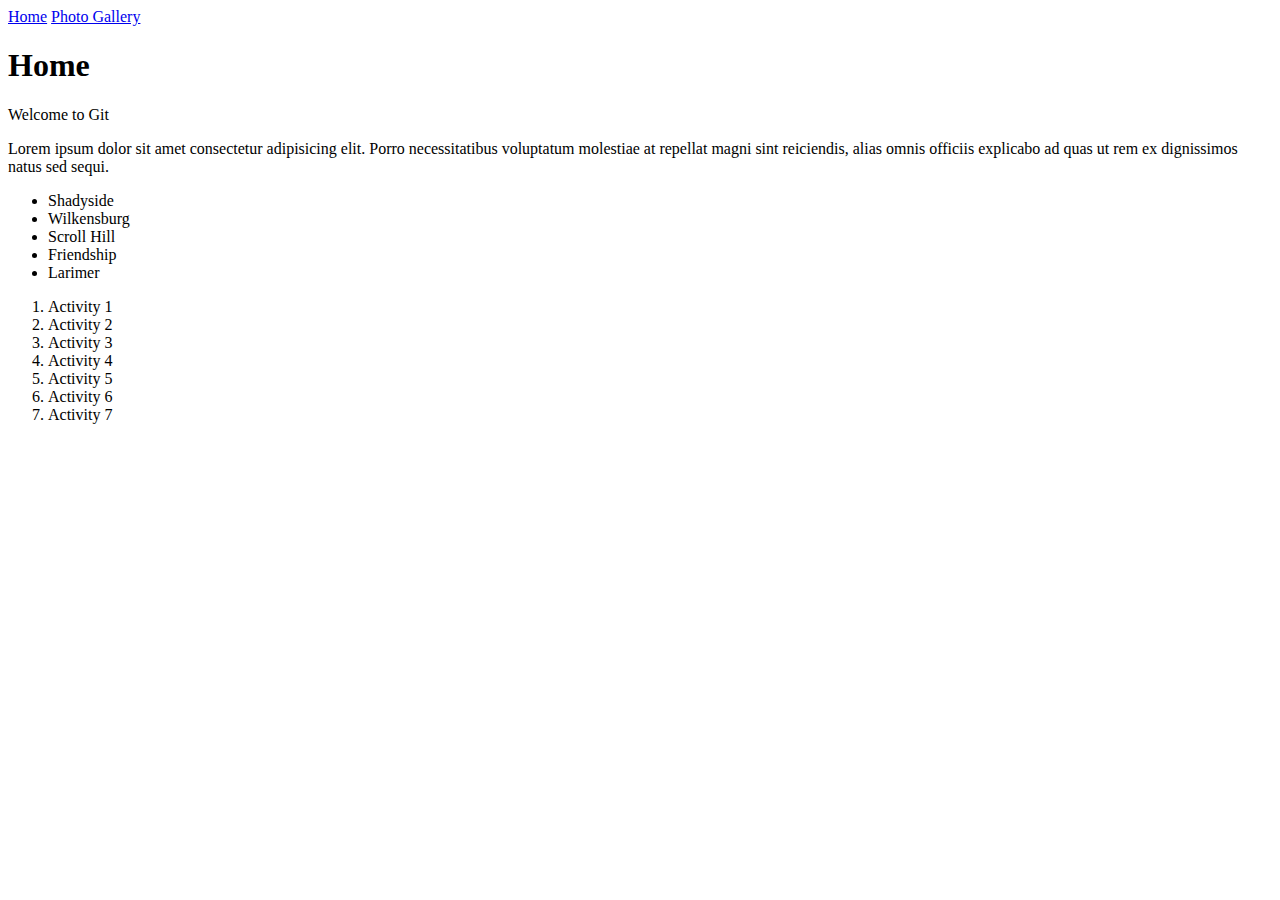
==== index.html @ 41c06b2a "initial commit" ====
<!DOCTYPE html>
<html lang="en">
<head>
    <meta charset="UTF-8">
    <meta http-equiv="X-UA-Compatible" content="IE=edge">
    <meta name="viewport" content="width=device-width, initial-scale=1.0">
    <title>Home | Simple Travel Site</title>
</head>
<body>
  <header>
    <a href="index.html">Home</a>
    <a href="photo-gallery.html">Photo Gallery</a>

  </header>
  <main>
    <h1 id="heading" class="highlight">Home</h1>

    <div title="introduction">Welcome to Git</div>

    <p>Lorem ipsum dolor sit amet consectetur adipisicing elit. Porro necessitatibus voluptatum molestiae at repellat magni sint reiciendis, alias omnis officiis explicabo ad quas ut rem ex dignissimos natus sed sequi.</p>

    <ul>
       <li>Shadyside</li>
       <li>Wilkensburg</li>
       <li>Scroll Hill</li> 
       <li>Friendship</li>
       <li>Larimer</li>
    </ul>

    <ol>
      <li>Activity 1</li>
      <li>Activity 2</li>
      <li>Activity 3</li>
      <li>Activity 4</li>
      <li>Activity 5</li>
      <li>Activity 6</li>
      <li>Activity 7</li>
    </ol>


  </main>

  <footer>

  </footer>
</body>
</html>
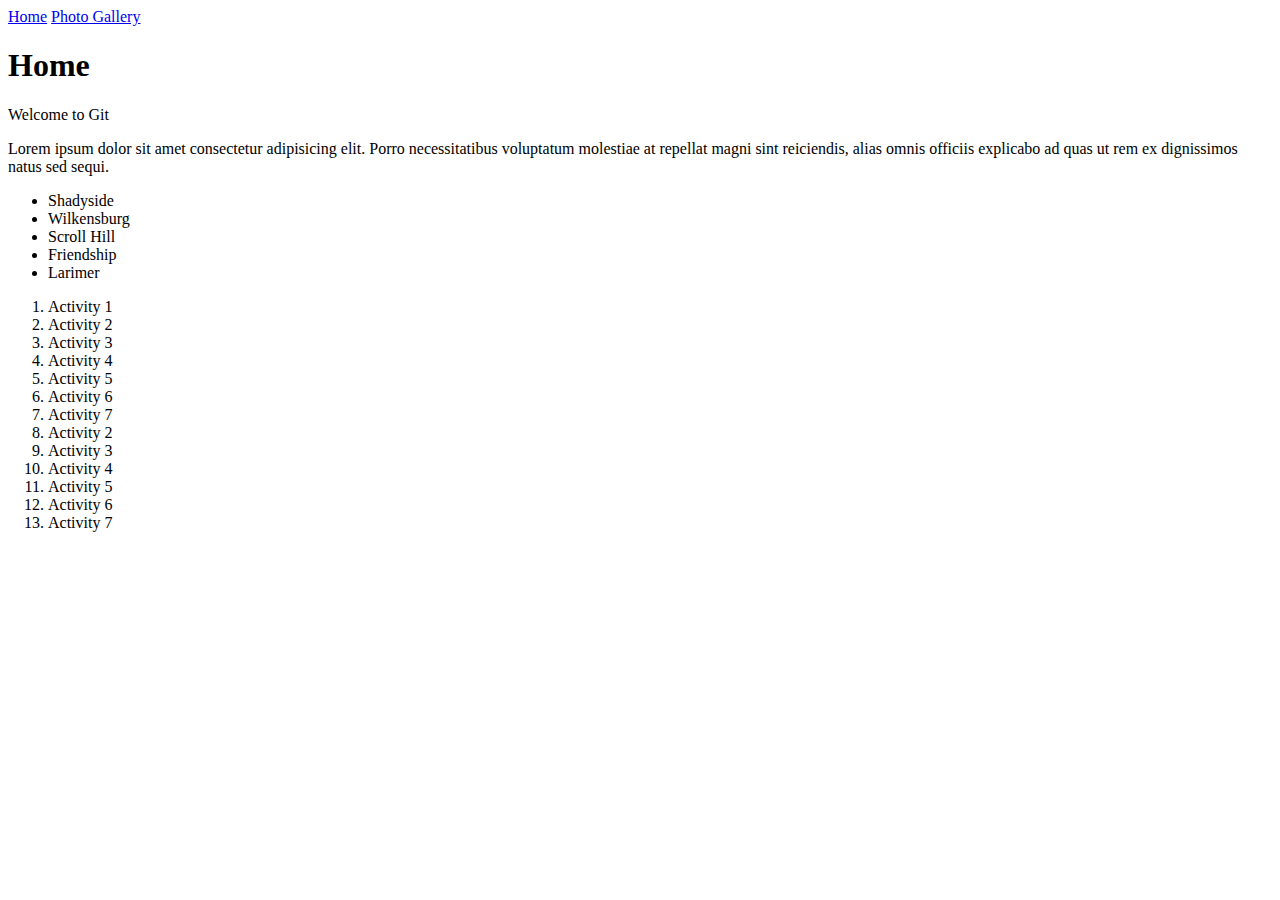
==== commit f94f41ed: "added test message" ====
--- a/index.html
+++ b/index.html
@@ -35,6 +35,12 @@
       <li>Activity 5</li>
       <li>Activity 6</li>
       <li>Activity 7</li>
+      <li>Activity 2</li>
+      <li>Activity 3</li>
+      <li>Activity 4</li>
+      <li>Activity 5</li>
+      <li>Activity 6</li>
+      <li>Activity 7</li>
     </ol>
 
 
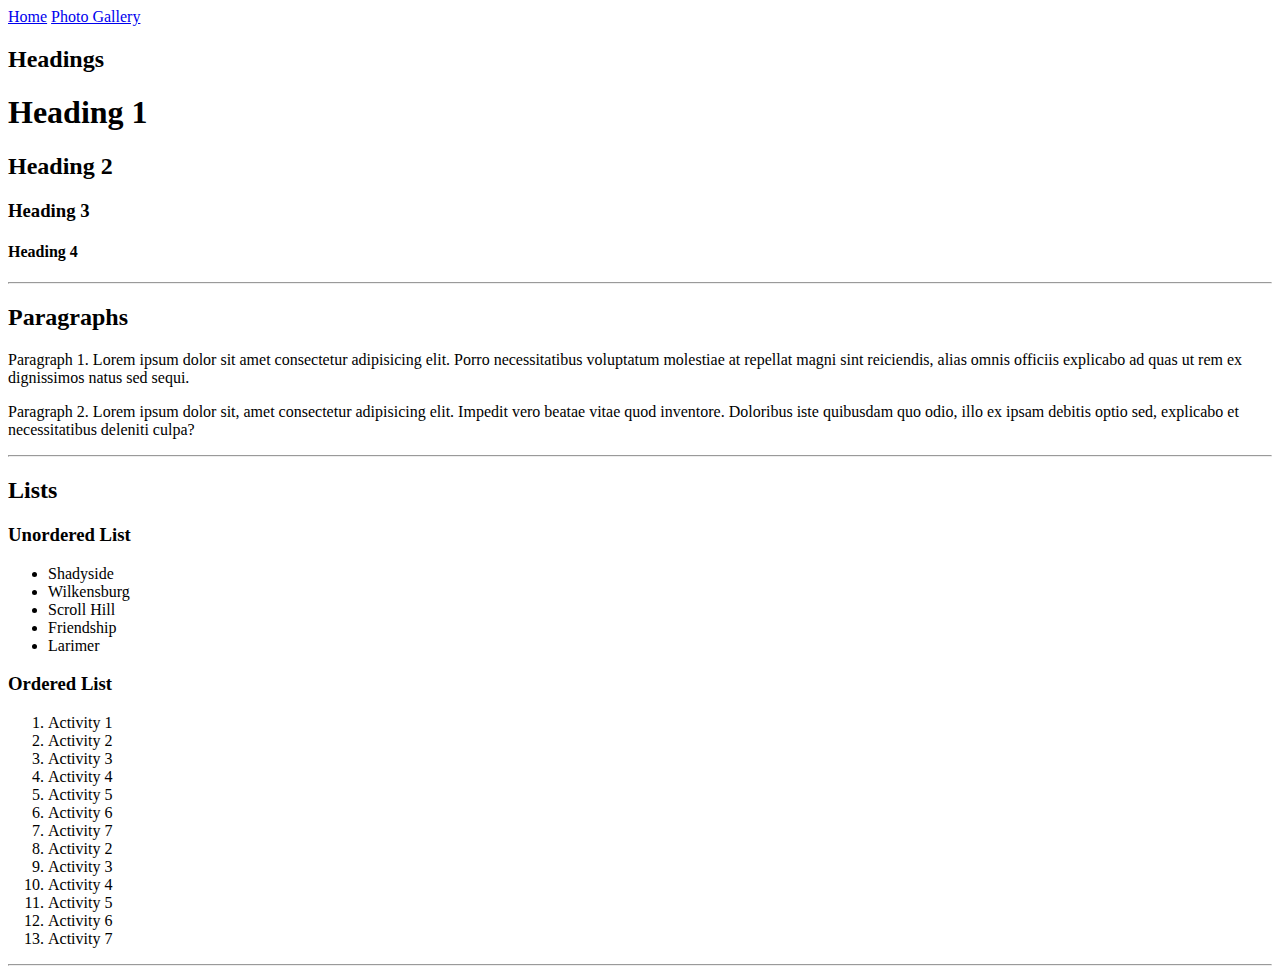
==== commit 1994d976: "documenting html tags" ====
--- a/index.html
+++ b/index.html
@@ -13,11 +13,25 @@
 
   </header>
   <main>
-    <h1 id="heading" class="highlight">Home</h1>
 
-    <div title="introduction">Welcome to Git</div>
+    <h2>Headings</h2>
 
-    <p>Lorem ipsum dolor sit amet consectetur adipisicing elit. Porro necessitatibus voluptatum molestiae at repellat magni sint reiciendis, alias omnis officiis explicabo ad quas ut rem ex dignissimos natus sed sequi.</p>
+    <h1>Heading 1</h1>
+    <h2>Heading 2</h2>
+    <h3>Heading 3</h3>
+    <h4>Heading 4</h4>
+
+   <hr>
+
+   <h2>Paragraphs</h2>
+    <p>Paragraph 1. Lorem ipsum dolor sit amet consectetur adipisicing elit. Porro necessitatibus voluptatum molestiae at repellat magni sint reiciendis, alias omnis officiis explicabo ad quas ut rem ex dignissimos natus sed sequi.</p>
+
+    <p>Paragraph 2. Lorem ipsum dolor sit, amet consectetur adipisicing elit. Impedit vero beatae vitae quod inventore. Doloribus iste quibusdam quo odio, illo ex ipsam debitis optio sed, explicabo et necessitatibus deleniti culpa?</p>
+
+
+    <hr>
+    <h2>Lists</h2>
+    <h3>Unordered List</h3>
 
     <ul>
        <li>Shadyside</li>
@@ -27,6 +41,7 @@
        <li>Larimer</li>
     </ul>
 
+    <h3>Ordered List</h3>
     <ol>
       <li>Activity 1</li>
       <li>Activity 2</li>
@@ -42,7 +57,7 @@
       <li>Activity 6</li>
       <li>Activity 7</li>
     </ol>
-
+<hr>
 
   </main>
 
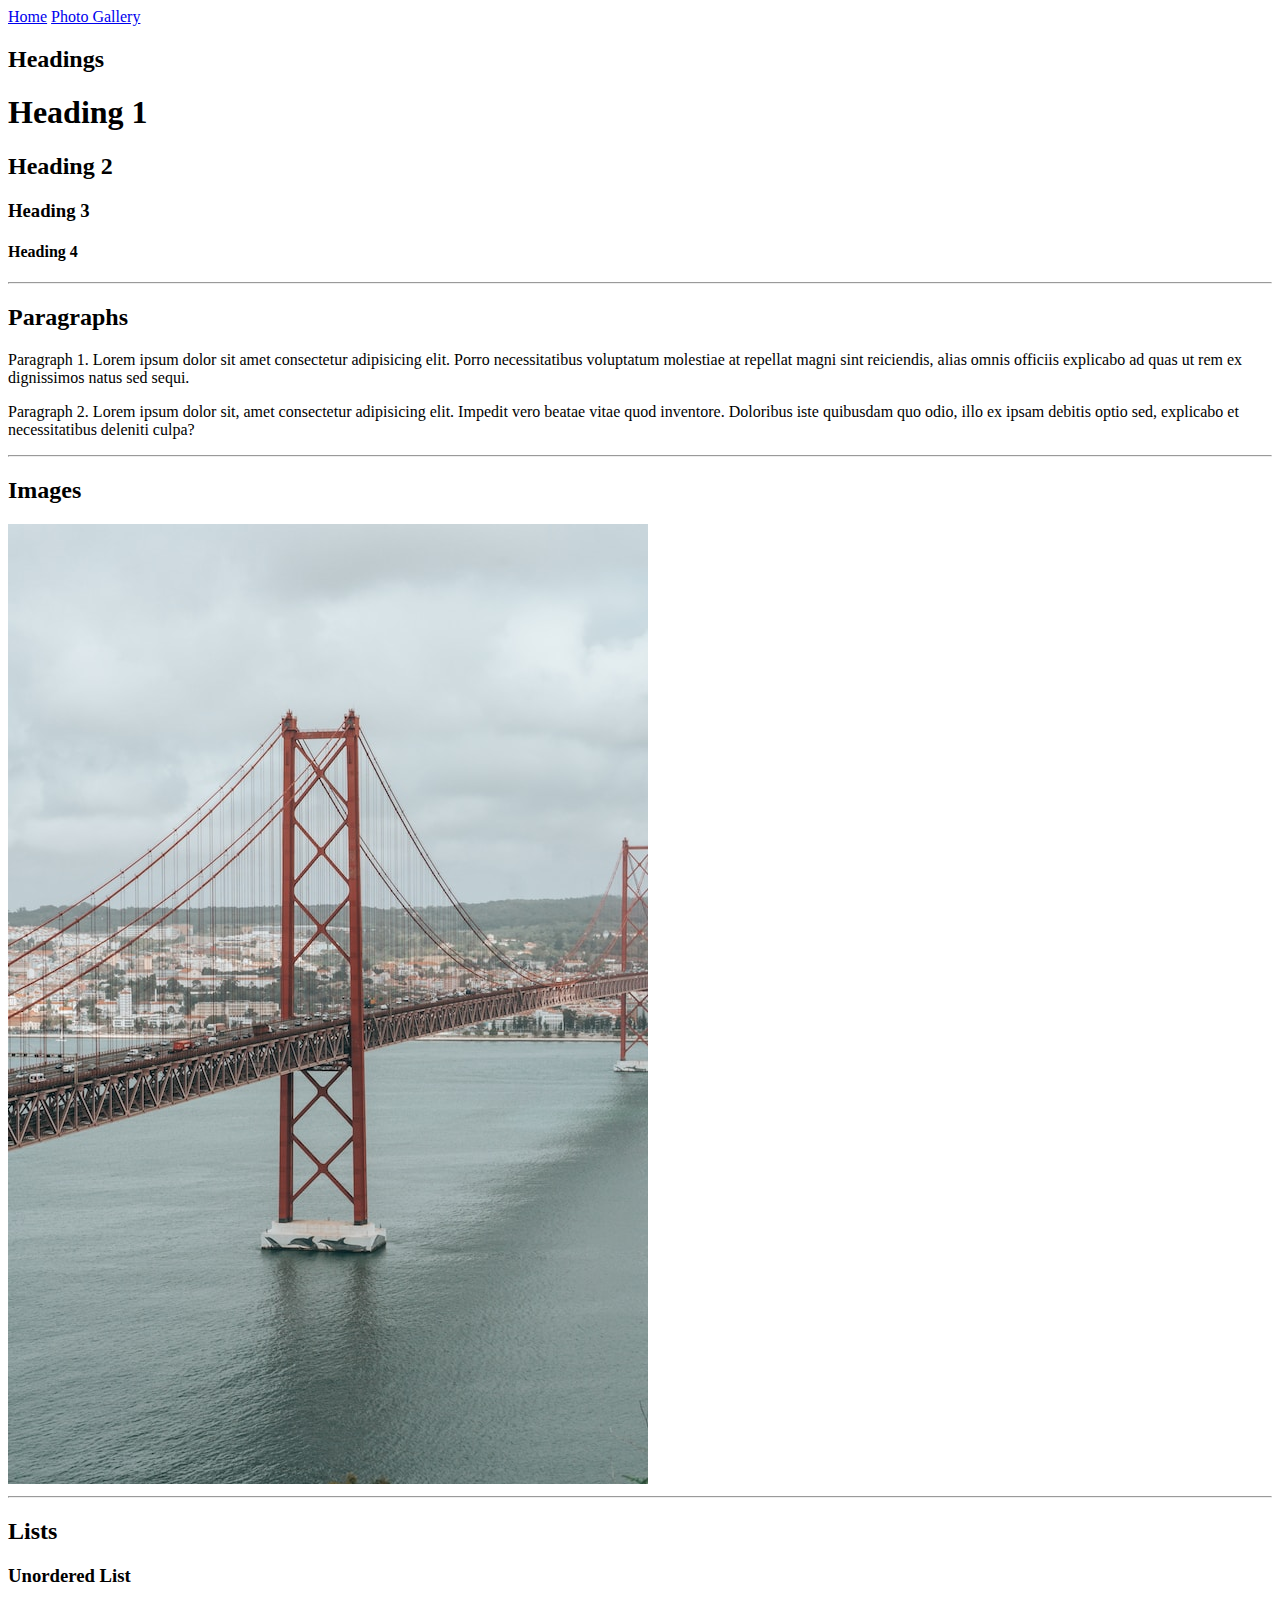
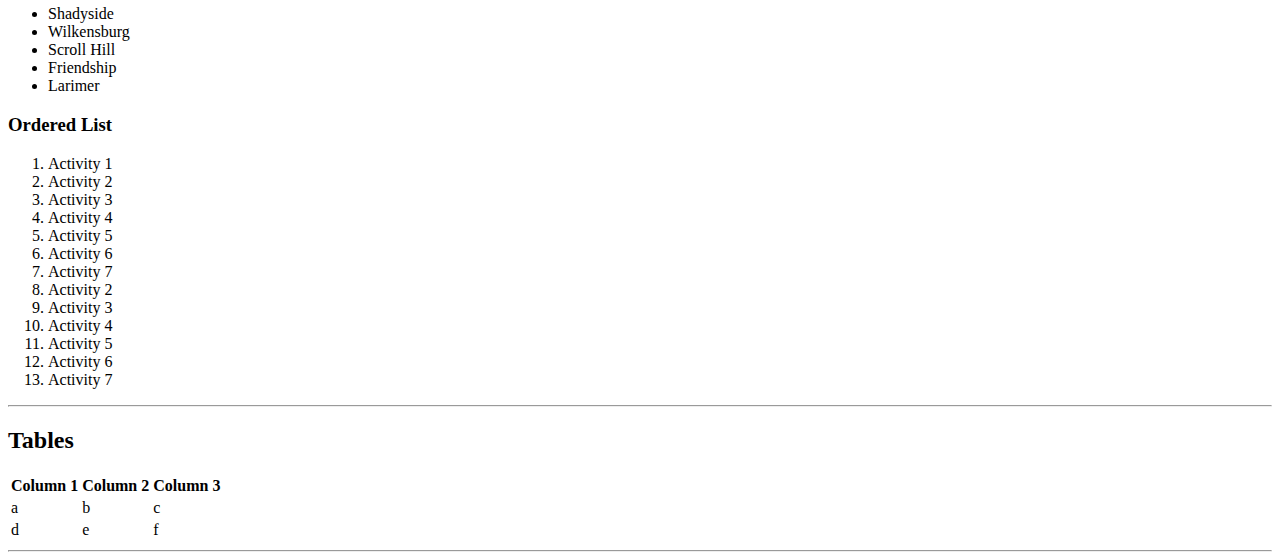
==== commit 34f787ec: "updates" ====
--- a/index.html
+++ b/index.html
@@ -23,10 +23,22 @@
 
    <hr>
 
+   
+
    <h2>Paragraphs</h2>
     <p>Paragraph 1. Lorem ipsum dolor sit amet consectetur adipisicing elit. Porro necessitatibus voluptatum molestiae at repellat magni sint reiciendis, alias omnis officiis explicabo ad quas ut rem ex dignissimos natus sed sequi.</p>
 
     <p>Paragraph 2. Lorem ipsum dolor sit, amet consectetur adipisicing elit. Impedit vero beatae vitae quod inventore. Doloribus iste quibusdam quo odio, illo ex ipsam debitis optio sed, explicabo et necessitatibus deleniti culpa?</p>
+
+
+    <hr></hr>
+
+    <h2>Images</h2>
+    <a href="https://unsplash.com/photos/6xvZz4xRpRA" target="_blank">
+      <img src="images/claudio-luiz-castro-6xvZz4xRpRA-unsplash.jpg" alt="bridge" width="640" height="960">
+    </a>
+    
+
 
 
     <hr>
@@ -59,6 +71,28 @@
     </ol>
 <hr>
 
+<h2>Tables</h2>
+<table>
+  <tr>
+    <th>Column 1</th>
+    <th>Column 2</th>
+    <th>Column 3</th>
+  </tr>
+  <tr>
+    <td>a</td>
+    <td>b</td>
+    <td>c</td>
+  </tr>
+  <tr>
+    <td>d</td>
+    <td>e</td>
+    <td>f</td>
+  </tr>
+</table>
+
+<hr>
+
+
   </main>
 
   <footer>
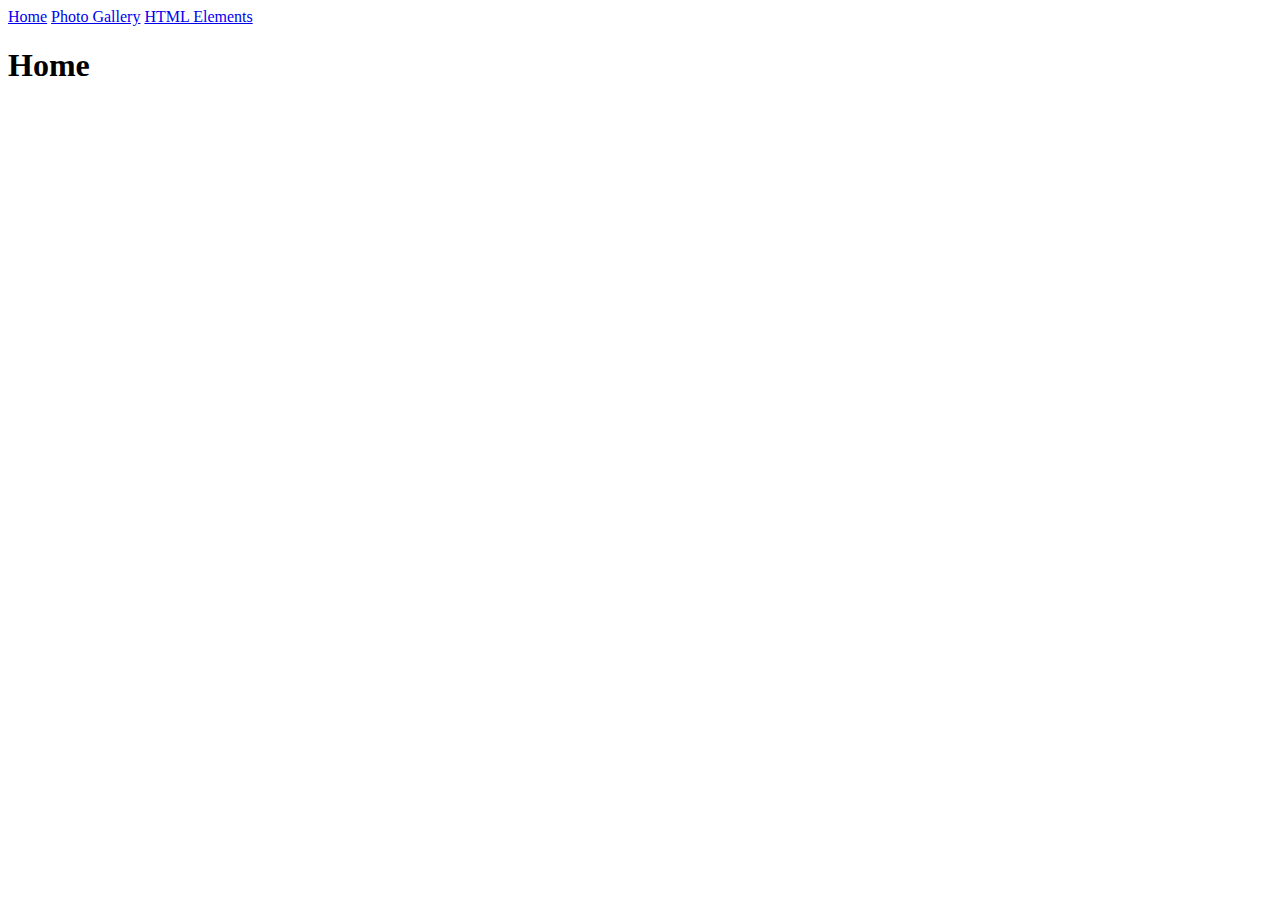
==== commit c199b4e9: "refactored" ====
--- a/index.html
+++ b/index.html
@@ -1,102 +1,20 @@
 <!DOCTYPE html>
 <html lang="en">
-<head>
-    <meta charset="UTF-8">
-    <meta http-equiv="X-UA-Compatible" content="IE=edge">
-    <meta name="viewport" content="width=device-width, initial-scale=1.0">
+  <head>
+    <meta charset="UTF-8" />
+    <meta http-equiv="X-UA-Compatible" content="IE=edge" />
+    <meta name="viewport" content="width=device-width, initial-scale=1.0" />
     <title>Home | Simple Travel Site</title>
-</head>
-<body>
-  <header>
-    <a href="index.html">Home</a>
-    <a href="photo-gallery.html">Photo Gallery</a>
-
-  </header>
-  <main>
-
-    <h2>Headings</h2>
-
-    <h1>Heading 1</h1>
-    <h2>Heading 2</h2>
-    <h3>Heading 3</h3>
-    <h4>Heading 4</h4>
-
-   <hr>
-
-   
-
-   <h2>Paragraphs</h2>
-    <p>Paragraph 1. Lorem ipsum dolor sit amet consectetur adipisicing elit. Porro necessitatibus voluptatum molestiae at repellat magni sint reiciendis, alias omnis officiis explicabo ad quas ut rem ex dignissimos natus sed sequi.</p>
-
-    <p>Paragraph 2. Lorem ipsum dolor sit, amet consectetur adipisicing elit. Impedit vero beatae vitae quod inventore. Doloribus iste quibusdam quo odio, illo ex ipsam debitis optio sed, explicabo et necessitatibus deleniti culpa?</p>
-
-
-    <hr></hr>
-
-    <h2>Images</h2>
-    <a href="https://unsplash.com/photos/6xvZz4xRpRA" target="_blank">
-      <img src="images/claudio-luiz-castro-6xvZz4xRpRA-unsplash.jpg" alt="bridge" width="640" height="960">
-    </a>
-    
-
-
-
-    <hr>
-    <h2>Lists</h2>
-    <h3>Unordered List</h3>
-
-    <ul>
-       <li>Shadyside</li>
-       <li>Wilkensburg</li>
-       <li>Scroll Hill</li> 
-       <li>Friendship</li>
-       <li>Larimer</li>
-    </ul>
-
-    <h3>Ordered List</h3>
-    <ol>
-      <li>Activity 1</li>
-      <li>Activity 2</li>
-      <li>Activity 3</li>
-      <li>Activity 4</li>
-      <li>Activity 5</li>
-      <li>Activity 6</li>
-      <li>Activity 7</li>
-      <li>Activity 2</li>
-      <li>Activity 3</li>
-      <li>Activity 4</li>
-      <li>Activity 5</li>
-      <li>Activity 6</li>
-      <li>Activity 7</li>
-    </ol>
-<hr>
-
-<h2>Tables</h2>
-<table>
-  <tr>
-    <th>Column 1</th>
-    <th>Column 2</th>
-    <th>Column 3</th>
-  </tr>
-  <tr>
-    <td>a</td>
-    <td>b</td>
-    <td>c</td>
-  </tr>
-  <tr>
-    <td>d</td>
-    <td>e</td>
-    <td>f</td>
-  </tr>
-</table>
-
-<hr>
-
-
-  </main>
-
-  <footer>
-
-  </footer>
-</body>
-</html>+  </head>
+  <body>
+    <header>
+      <a href="index.html">Home</a>
+      <a href="photo-gallery.html">Photo Gallery</a>
+      <a href="html-elements.html">HTML Elements</a>
+    </header>
+    <main>
+      <h1>Home</h1>
+    </main>
+    <footer></footer>
+  </body>
+</html>
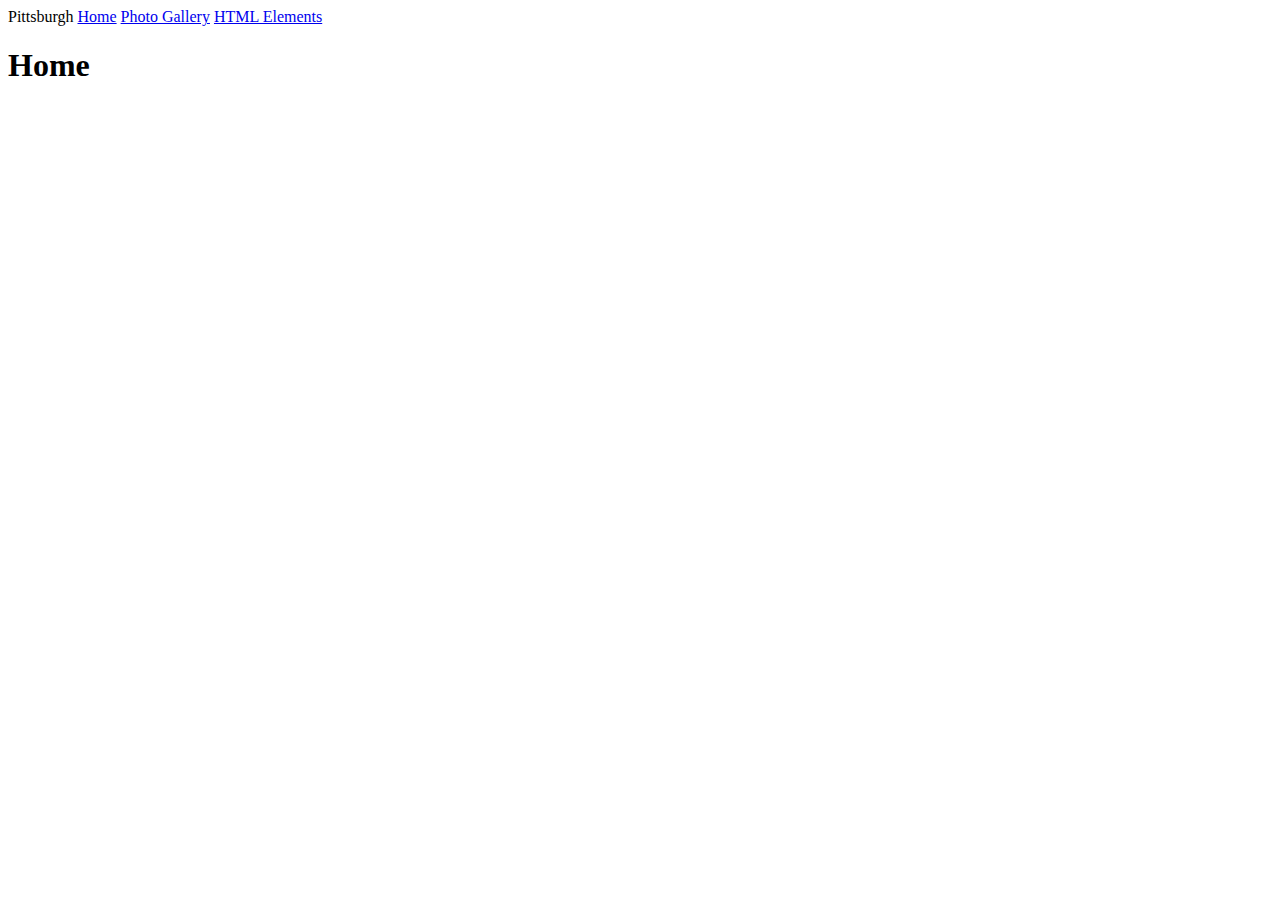
==== commit cb14d645: "update" ====
--- a/index.html
+++ b/index.html
@@ -8,6 +8,7 @@
   </head>
   <body>
     <header>
+       <span>Pittsburgh</span>
       <a href="index.html">Home</a>
       <a href="photo-gallery.html">Photo Gallery</a>
       <a href="html-elements.html">HTML Elements</a>
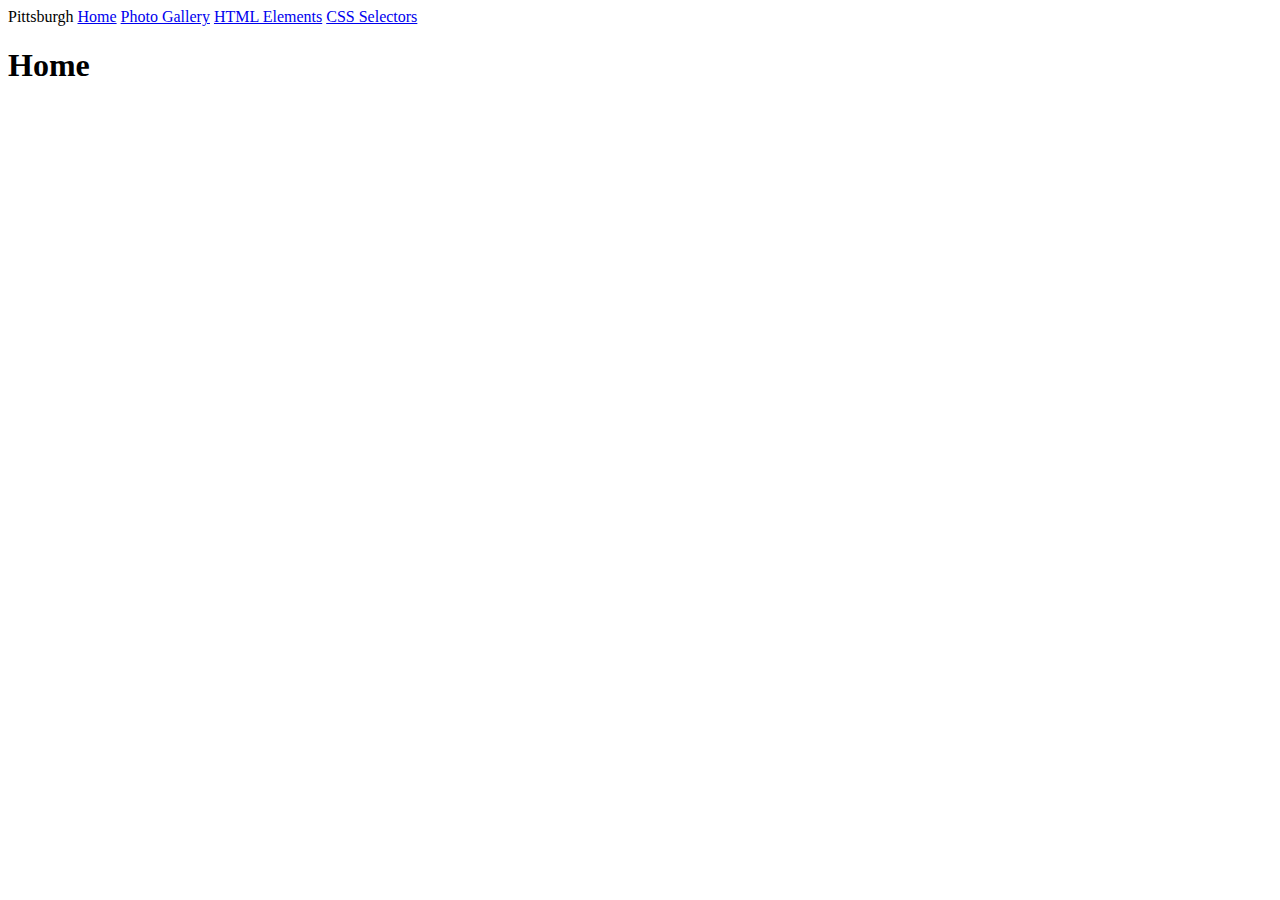
==== commit 2e1fb16c: "css selector examples" ====
--- a/index.html
+++ b/index.html
@@ -12,6 +12,8 @@
       <a href="index.html">Home</a>
       <a href="photo-gallery.html">Photo Gallery</a>
       <a href="html-elements.html">HTML Elements</a>
+      <a href="css-selectors.html">CSS Selectors</a>
+      
     </header>
     <main>
       <h1>Home</h1>
